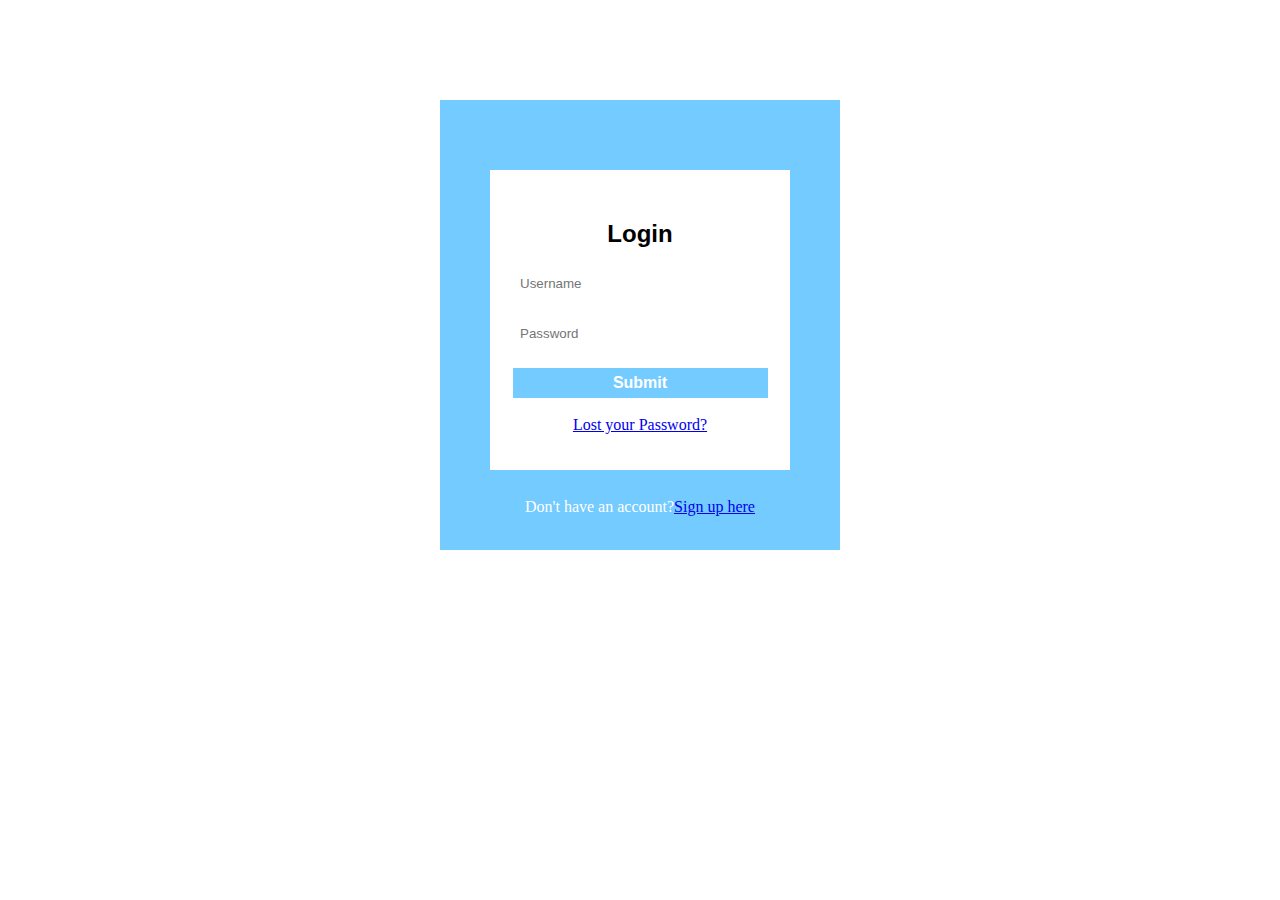
==== index.html @ 6545d61f "added email and uname details" ====
<!DOCTYPE html>
<html lang="en">
<head>
    <meta charset="UTF-8">
    <meta name="viewport" content="width=device-width, initial-scale=1.0">
    <meta http-equiv="X-UA-Compatible" content="ie=edge">
    <title>Login Page</title>
    <link rel="stylesheet" href="css/style1.css">
    <script src="js/script1.js"></script>
</head>
<body>
    <div id="outer">
        <div id="inner">
            <form onsubmit="changeColor()">
                <h2>Login</h2>
                <input id="user" class="input" type="text" placeholder="Username" pattern="[A-Za-z0-9]{3,}" required onclick="inputData()"><br><br>
                <input id="pwd" class="input" type="password" placeholder="Password" pattern="[A-Za-z0-9]{3,}" required onclick="inputData()"><br><br>
                <input id="submit" type="submit"><br><br>
                <a href="#">Lost your Password?</a><br><br>
                <p id="noAccount">Don't have an account?<a href="#">Sign up here</a></p>
            </form>
        </div>
    </div>
</body>
</html>
---- css/style1.css ----
#outer{
    width: 400px;
    height: 400px;
    text-align: center;
    background-color: rgba(8, 164, 255, 0.568);
    margin: auto;
    margin-top: 100px;
    padding-top: 50px;
}

#inner{
    position: relative;
    width: 75%;
    height: 75%;
    background-color: white;
    margin: auto;
}

.input{
    width: 80%;
    height: 30px;
    border: none;
}

h2{
    padding-top: 50px;
    font-family: Arial, Helvetica, sans-serif;
}

#submit{
    width: 85%;
    height: 30px;
    background-color: rgba(8, 164, 255, 0.568);
    color: white;
    font-weight: bold;
    font-size: medium;
    border: none;
}

#noAccount{
    color: white;
    padding-top: 30px;
}
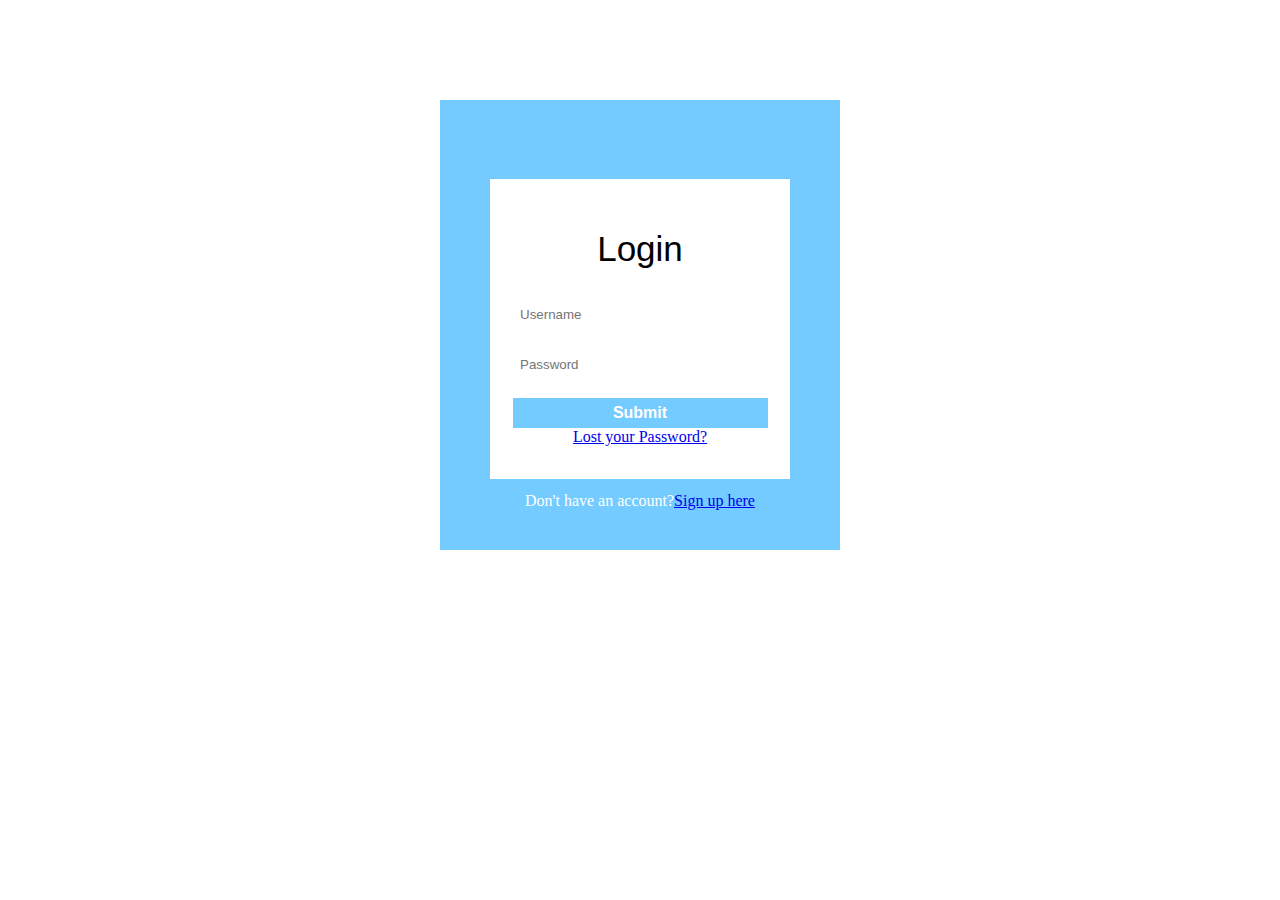
==== commit 85840426: "changed the font size and family" ====
--- a/index.html
+++ b/index.html
@@ -15,8 +15,8 @@
                 <h2>Login</h2>
                 <input id="user" class="input" type="text" placeholder="Username" pattern="[A-Za-z0-9]{3,}" required onclick="inputData()"><br><br>
                 <input id="pwd" class="input" type="password" placeholder="Password" pattern="[A-Za-z0-9]{3,}" required onclick="inputData()"><br><br>
-                <input id="submit" type="submit"><br><br>
-                <a href="#">Lost your Password?</a><br><br>
+                <input id="submit" type="submit"><br>
+                <a href="#">Lost your Password?</a><br>
                 <p id="noAccount">Don't have an account?<a href="#">Sign up here</a></p>
             </form>
         </div>
--- a/css/style1.css
+++ b/css/style1.css
@@ -24,7 +24,7 @@
 
 h2{
     padding-top: 50px;
-    font-family: Arial, Helvetica, sans-serif;
+    font: 35px Helvetica;
 }
 
 #submit{
